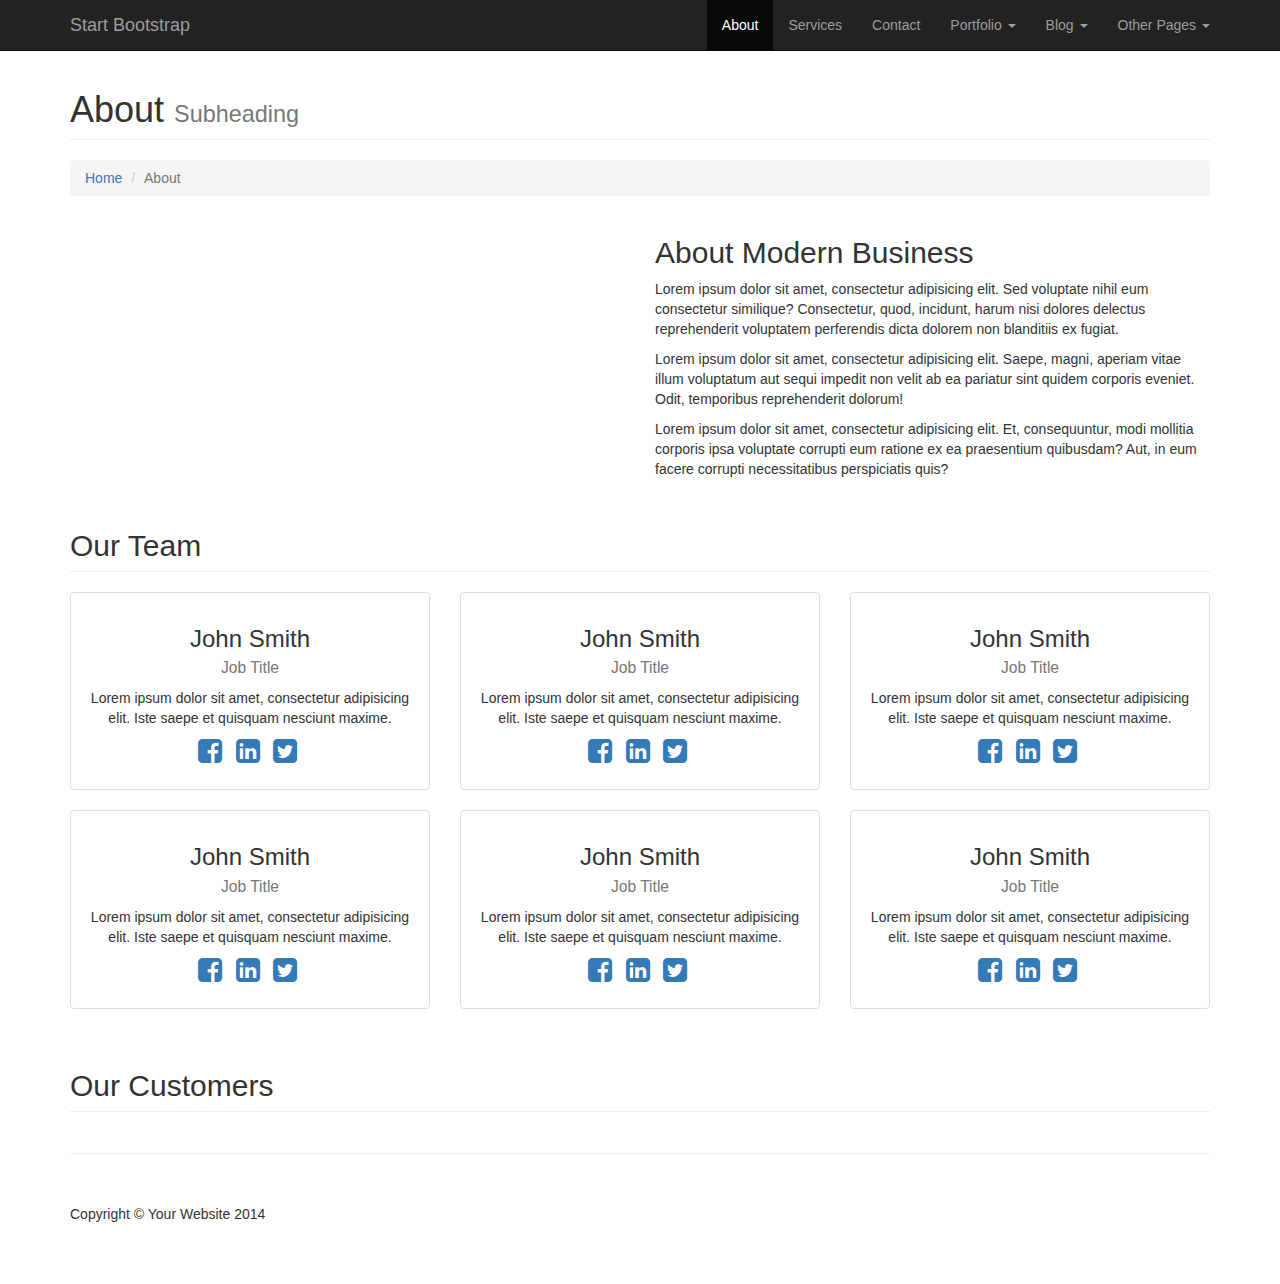
==== about.html @ 1770e3fc "template" ====
<!DOCTYPE html>
<html lang="en">

<head>

    <meta charset="utf-8">
    <meta http-equiv="X-UA-Compatible" content="IE=edge">
    <meta name="viewport" content="width=device-width, initial-scale=1">
    <meta name="description" content="">
    <meta name="author" content="">

    <title>Modern Business - Start Bootstrap Template</title>

    <!-- Bootstrap Core CSS -->
    <link href="css/bootstrap.min.css" rel="stylesheet">

    <!-- Custom CSS -->
    <link href="css/modern-business.css" rel="stylesheet">

    <!-- Custom Fonts -->
    <link href="font-awesome/css/font-awesome.min.css" rel="stylesheet" type="text/css">

    <!-- HTML5 Shim and Respond.js IE8 support of HTML5 elements and media queries -->
    <!-- WARNING: Respond.js doesn't work if you view the page via file:// -->
    <!--[if lt IE 9]>
        <script src="https://oss.maxcdn.com/libs/html5shiv/3.7.0/html5shiv.js"></script>
        <script src="https://oss.maxcdn.com/libs/respond.js/1.4.2/respond.min.js"></script>
    <![endif]-->

</head>

<body>

    <!-- Navigation -->
    <nav class="navbar navbar-inverse navbar-fixed-top" role="navigation">
        <div class="container">
            <!-- Brand and toggle get grouped for better mobile display -->
            <div class="navbar-header">
                <button type="button" class="navbar-toggle" data-toggle="collapse" data-target="#bs-example-navbar-collapse-1">
                    <span class="sr-only">Toggle navigation</span>
                    <span class="icon-bar"></span>
                    <span class="icon-bar"></span>
                    <span class="icon-bar"></span>
                </button>
                <a class="navbar-brand" href="index.html">Start Bootstrap</a>
            </div>
            <!-- Collect the nav links, forms, and other content for toggling -->
            <div class="collapse navbar-collapse" id="bs-example-navbar-collapse-1">
                <ul class="nav navbar-nav navbar-right">
                    <li class="active">
                        <a href="about.html">About</a>
                    </li>
                    <li>
                        <a href="services.html">Services</a>
                    </li>
                    <li>
                        <a href="contact.html">Contact</a>
                    </li>
                    <li class="dropdown">
                        <a href="#" class="dropdown-toggle" data-toggle="dropdown">Portfolio <b class="caret"></b></a>
                        <ul class="dropdown-menu">
                            <li>
                                <a href="portfolio-1-col.html">1 Column Portfolio</a>
                            </li>
                            <li>
                                <a href="portfolio-2-col.html">2 Column Portfolio</a>
                            </li>
                            <li>
                                <a href="portfolio-3-col.html">3 Column Portfolio</a>
                            </li>
                            <li>
                                <a href="portfolio-4-col.html">4 Column Portfolio</a>
                            </li>
                            <li>
                                <a href="portfolio-item.html">Single Portfolio Item</a>
                            </li>
                        </ul>
                    </li>
                    <li class="dropdown">
                        <a href="#" class="dropdown-toggle" data-toggle="dropdown">Blog <b class="caret"></b></a>
                        <ul class="dropdown-menu">
                            <li>
                                <a href="blog-home-1.html">Blog Home 1</a>
                            </li>
                            <li>
                                <a href="blog-home-2.html">Blog Home 2</a>
                            </li>
                            <li>
                                <a href="blog-post.html">Blog Post</a>
                            </li>
                        </ul>
                    </li>
                    <li class="dropdown">
                        <a href="#" class="dropdown-toggle" data-toggle="dropdown">Other Pages <b class="caret"></b></a>
                        <ul class="dropdown-menu">
                            <li>
                                <a href="full-width.html">Full Width Page</a>
                            </li>
                            <li>
                                <a href="sidebar.html">Sidebar Page</a>
                            </li>
                            <li>
                                <a href="faq.html">FAQ</a>
                            </li>
                            <li>
                                <a href="404.html">404</a>
                            </li>
                            <li>
                                <a href="pricing.html">Pricing Table</a>
                            </li>
                        </ul>
                    </li>
                </ul>
            </div>
            <!-- /.navbar-collapse -->
        </div>
        <!-- /.container -->
    </nav>

    <!-- Page Content -->
    <div class="container">

        <!-- Page Heading/Breadcrumbs -->
        <div class="row">
            <div class="col-lg-12">
                <h1 class="page-header">About
                    <small>Subheading</small>
                </h1>
                <ol class="breadcrumb">
                    <li><a href="index.html">Home</a>
                    </li>
                    <li class="active">About</li>
                </ol>
            </div>
        </div>
        <!-- /.row -->

        <!-- Intro Content -->
        <div class="row">
            <div class="col-md-6">
                <img class="img-responsive" src="http://placehold.it/750x450" alt="">
            </div>
            <div class="col-md-6">
                <h2>About Modern Business</h2>
                <p>Lorem ipsum dolor sit amet, consectetur adipisicing elit. Sed voluptate nihil eum consectetur similique? Consectetur, quod, incidunt, harum nisi dolores delectus reprehenderit voluptatem perferendis dicta dolorem non blanditiis ex fugiat.</p>
                <p>Lorem ipsum dolor sit amet, consectetur adipisicing elit. Saepe, magni, aperiam vitae illum voluptatum aut sequi impedit non velit ab ea pariatur sint quidem corporis eveniet. Odit, temporibus reprehenderit dolorum!</p>
                <p>Lorem ipsum dolor sit amet, consectetur adipisicing elit. Et, consequuntur, modi mollitia corporis ipsa voluptate corrupti eum ratione ex ea praesentium quibusdam? Aut, in eum facere corrupti necessitatibus perspiciatis quis?</p>
            </div>
        </div>
        <!-- /.row -->

        <!-- Team Members -->
        <div class="row">
            <div class="col-lg-12">
                <h2 class="page-header">Our Team</h2>
            </div>
            <div class="col-md-4 text-center">
                <div class="thumbnail">
                    <img class="img-responsive" src="http://placehold.it/750x450" alt="">
                    <div class="caption">
                        <h3>John Smith<br>
                            <small>Job Title</small>
                        </h3>
                        <p>Lorem ipsum dolor sit amet, consectetur adipisicing elit. Iste saepe et quisquam nesciunt maxime.</p>
                        <ul class="list-inline">
                            <li><a href="#"><i class="fa fa-2x fa-facebook-square"></i></a>
                            </li>
                            <li><a href="#"><i class="fa fa-2x fa-linkedin-square"></i></a>
                            </li>
                            <li><a href="#"><i class="fa fa-2x fa-twitter-square"></i></a>
                            </li>
                        </ul>
                    </div>
                </div>
            </div>
            <div class="col-md-4 text-center">
                <div class="thumbnail">
                    <img class="img-responsive" src="http://placehold.it/750x450" alt="">
                    <div class="caption">
                        <h3>John Smith<br>
                            <small>Job Title</small>
                        </h3>
                        <p>Lorem ipsum dolor sit amet, consectetur adipisicing elit. Iste saepe et quisquam nesciunt maxime.</p>
                        <ul class="list-inline">
                            <li><a href="#"><i class="fa fa-2x fa-facebook-square"></i></a>
                            </li>
                            <li><a href="#"><i class="fa fa-2x fa-linkedin-square"></i></a>
                            </li>
                            <li><a href="#"><i class="fa fa-2x fa-twitter-square"></i></a>
                            </li>
                        </ul>
                    </div>
                </div>
            </div>
            <div class="col-md-4 text-center">
                <div class="thumbnail">
                    <img class="img-responsive" src="http://placehold.it/750x450" alt="">
                    <div class="caption">
                        <h3>John Smith<br>
                            <small>Job Title</small>
                        </h3>
                        <p>Lorem ipsum dolor sit amet, consectetur adipisicing elit. Iste saepe et quisquam nesciunt maxime.</p>
                        <ul class="list-inline">
                            <li><a href="#"><i class="fa fa-2x fa-facebook-square"></i></a>
                            </li>
                            <li><a href="#"><i class="fa fa-2x fa-linkedin-square"></i></a>
                            </li>
                            <li><a href="#"><i class="fa fa-2x fa-twitter-square"></i></a>
                            </li>
                        </ul>
                    </div>
                </div>
            </div>
            <div class="col-md-4 text-center">
                <div class="thumbnail">
                    <img class="img-responsive" src="http://placehold.it/750x450" alt="">
                    <div class="caption">
                        <h3>John Smith<br>
                            <small>Job Title</small>
                        </h3>
                        <p>Lorem ipsum dolor sit amet, consectetur adipisicing elit. Iste saepe et quisquam nesciunt maxime.</p>
                        <ul class="list-inline">
                            <li><a href="#"><i class="fa fa-2x fa-facebook-square"></i></a>
                            </li>
                            <li><a href="#"><i class="fa fa-2x fa-linkedin-square"></i></a>
                            </li>
                            <li><a href="#"><i class="fa fa-2x fa-twitter-square"></i></a>
                            </li>
                        </ul>
                    </div>
                </div>
            </div>
            <div class="col-md-4 text-center">
                <div class="thumbnail">
                    <img class="img-responsive" src="http://placehold.it/750x450" alt="">
                    <div class="caption">
                        <h3>John Smith<br>
                            <small>Job Title</small>
                        </h3>
                        <p>Lorem ipsum dolor sit amet, consectetur adipisicing elit. Iste saepe et quisquam nesciunt maxime.</p>
                        <ul class="list-inline">
                            <li><a href="#"><i class="fa fa-2x fa-facebook-square"></i></a>
                            </li>
                            <li><a href="#"><i class="fa fa-2x fa-linkedin-square"></i></a>
                            </li>
                            <li><a href="#"><i class="fa fa-2x fa-twitter-square"></i></a>
                            </li>
                        </ul>
                    </div>
                </div>
            </div>
            <div class="col-md-4 text-center">
                <div class="thumbnail">
                    <img class="img-responsive" src="http://placehold.it/750x450" alt="">
                    <div class="caption">
                        <h3>John Smith<br>
                            <small>Job Title</small>
                        </h3>
                        <p>Lorem ipsum dolor sit amet, consectetur adipisicing elit. Iste saepe et quisquam nesciunt maxime.</p>
                        <ul class="list-inline">
                            <li><a href="#"><i class="fa fa-2x fa-facebook-square"></i></a>
                            </li>
                            <li><a href="#"><i class="fa fa-2x fa-linkedin-square"></i></a>
                            </li>
                            <li><a href="#"><i class="fa fa-2x fa-twitter-square"></i></a>
                            </li>
                        </ul>
                    </div>
                </div>
            </div>
        </div>
        <!-- /.row -->

        <!-- Our Customers -->
        <div class="row">
            <div class="col-lg-12">
                <h2 class="page-header">Our Customers</h2>
            </div>
            <div class="col-md-2 col-sm-4 col-xs-6">
                <img class="img-responsive customer-img" src="http://placehold.it/500x300" alt="">
            </div>
            <div class="col-md-2 col-sm-4 col-xs-6">
                <img class="img-responsive customer-img" src="http://placehold.it/500x300" alt="">
            </div>
            <div class="col-md-2 col-sm-4 col-xs-6">
                <img class="img-responsive customer-img" src="http://placehold.it/500x300" alt="">
            </div>
            <div class="col-md-2 col-sm-4 col-xs-6">
                <img class="img-responsive customer-img" src="http://placehold.it/500x300" alt="">
            </div>
            <div class="col-md-2 col-sm-4 col-xs-6">
                <img class="img-responsive customer-img" src="http://placehold.it/500x300" alt="">
            </div>
            <div class="col-md-2 col-sm-4 col-xs-6">
                <img class="img-responsive customer-img" src="http://placehold.it/500x300" alt="">
            </div>
        </div>
        <!-- /.row -->

        <hr>

        <!-- Footer -->
        <footer>
            <div class="row">
                <div class="col-lg-12">
                    <p>Copyright &copy; Your Website 2014</p>
                </div>
            </div>
        </footer>

    </div>
    <!-- /.container -->

    <!-- jQuery -->
    <script src="js/jquery.js"></script>

    <!-- Bootstrap Core JavaScript -->
    <script src="js/bootstrap.min.js"></script>

</body>

</html>
---- css/modern-business.css ----
/*!
 * Start Bootstrap - Modern Business HTML Template (http://startbootstrap.com)
 * Code licensed under the Apache License v2.0.
 * For details, see http://www.apache.org/licenses/LICENSE-2.0.
 */

/* Global Styles */

html,
body {
    height: 100%;
}

body {
    padding-top: 50px; /* Required padding for .navbar-fixed-top. Remove if using .navbar-static-top. Change if height of navigation changes. */
}

.img-portfolio {
    margin-bottom: 30px;
}

.img-hover:hover {
    opacity: 0.8;
}

/* Home Page Carousel */

header.carousel {
    height: 50%;
}

header.carousel .item,
header.carousel .item.active,
header.carousel .carousel-inner {
    height: 100%;
}

header.carousel .fill {
    width: 100%;
    height: 100%;
    background-position: center;
    background-size: cover;
}

/* 404 Page Styles */

.error-404 {
    font-size: 100px;
}

/* Pricing Page Styles */

.price {
    display: block;
    font-size: 50px;
    line-height: 50px;
}

.price sup {
    top: -20px;
    left: 2px;
    font-size: 20px;
}

.period {
    display: block;
    font-style: italic;
}

/* Footer Styles */

footer {
    margin: 50px 0;
}

/* Responsive Styles */

@media(max-width:991px) {
    .customer-img,
    .img-related {
        margin-bottom: 30px;
    }
}

@media(max-width:767px) {
    .img-portfolio {
        margin-bottom: 15px;
    }

    header.carousel .carousel {
        height: 70%;
    }
}
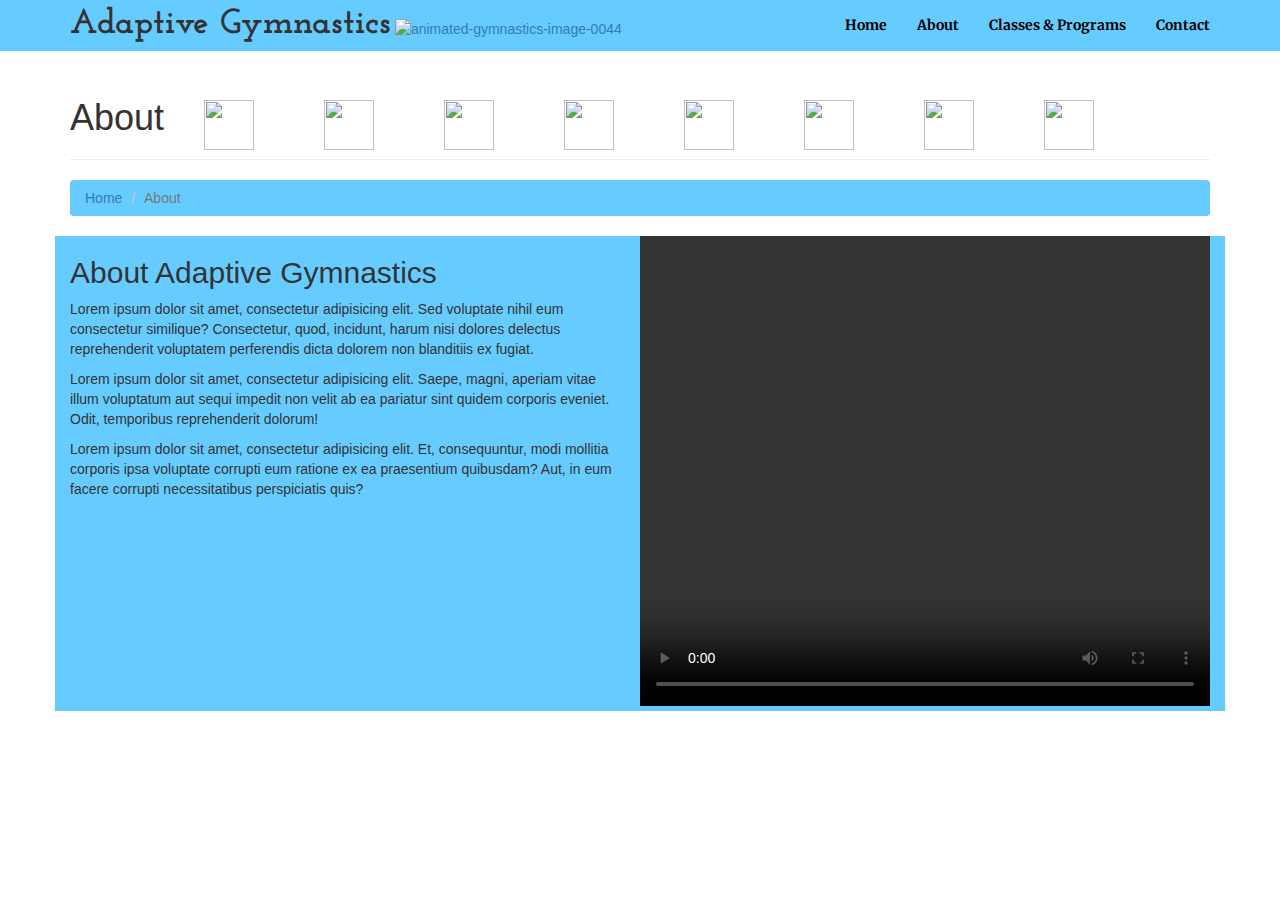
==== commit a9e51fe9: "about" ====
--- a/about.html
+++ b/about.html
@@ -9,10 +9,12 @@
     <meta name="description" content="">
     <meta name="author" content="">
 
-    <title>Modern Business - Start Bootstrap Template</title>
+    <title>About Adaptive Gymnastics</title>
 
     <!-- Bootstrap Core CSS -->
     <link href="css/bootstrap.min.css" rel="stylesheet">
+    <link rel="stylesheet" type="text/css" href="http://fonts.googleapis.com/css?family=Josefin Slab">
+    <link rel="stylesheet" type="text/css" href="http://fonts.googleapis.com/css?family=Merriweather">
 
     <!-- Custom CSS -->
     <link href="css/modern-business.css" rel="stylesheet">
@@ -29,10 +31,10 @@
 
 </head>
 
-<body>
+<body style"background-color: #000000">
 
     <!-- Navigation -->
-    <nav class="navbar navbar-inverse navbar-fixed-top" role="navigation">
+    <nav class="customnav navbar navbar-inverse navbar-fixed-top " style="background-color: #66CCFF; border-color: #66CCFF" role="navigation">
         <div class="container">
             <!-- Brand and toggle get grouped for better mobile display -->
             <div class="navbar-header">
@@ -42,73 +44,23 @@
                     <span class="icon-bar"></span>
                     <span class="icon-bar"></span>
                 </button>
-                <a class="navbar-brand" href="index.html">Start Bootstrap</a>
+                <strong><text class="header_style" style="font-family: 'Josefin Slab'; font-size: 35px" href="index.html">Adaptive Gymnastics</text></strong>
+                <a href="http://www.animatedimages.org/cat-gymnastics-176.htm"><img src="http://www.animatedimages.org/data/media/176/animated-gymnastics-image-0044.gif" border="0" alt="animated-gymnastics-image-0044"/></a>
             </div>
             <!-- Collect the nav links, forms, and other content for toggling -->
-            <div class="collapse navbar-collapse" id="bs-example-navbar-collapse-1">
+            <div class=" custom_nav collapse navbar-collapse " id="bs-example-navbar-collapse-1">
                 <ul class="nav navbar-nav navbar-right">
-                    <li class="active">
-                        <a href="about.html">About</a>
+                    <li>
+                        <a style="color: #000000; font-family: 'Merriweather'" href="index.html"><strong>Home</strong></a>
                     </li>
                     <li>
-                        <a href="services.html">Services</a>
+                        <a style="color: #000000; font-family: 'Merriweather'" href="about.html"><strong>About</strong></a>
                     </li>
                     <li>
-                        <a href="contact.html">Contact</a>
+                        <a style="color: #000000; font-family: 'Merriweather'" href="#" ><strong>Classes & Programs </b></strong></a>
                     </li>
-                    <li class="dropdown">
-                        <a href="#" class="dropdown-toggle" data-toggle="dropdown">Portfolio <b class="caret"></b></a>
-                        <ul class="dropdown-menu">
-                            <li>
-                                <a href="portfolio-1-col.html">1 Column Portfolio</a>
-                            </li>
-                            <li>
-                                <a href="portfolio-2-col.html">2 Column Portfolio</a>
-                            </li>
-                            <li>
-                                <a href="portfolio-3-col.html">3 Column Portfolio</a>
-                            </li>
-                            <li>
-                                <a href="portfolio-4-col.html">4 Column Portfolio</a>
-                            </li>
-                            <li>
-                                <a href="portfolio-item.html">Single Portfolio Item</a>
-                            </li>
-                        </ul>
-                    </li>
-                    <li class="dropdown">
-                        <a href="#" class="dropdown-toggle" data-toggle="dropdown">Blog <b class="caret"></b></a>
-                        <ul class="dropdown-menu">
-                            <li>
-                                <a href="blog-home-1.html">Blog Home 1</a>
-                            </li>
-                            <li>
-                                <a href="blog-home-2.html">Blog Home 2</a>
-                            </li>
-                            <li>
-                                <a href="blog-post.html">Blog Post</a>
-                            </li>
-                        </ul>
-                    </li>
-                    <li class="dropdown">
-                        <a href="#" class="dropdown-toggle" data-toggle="dropdown">Other Pages <b class="caret"></b></a>
-                        <ul class="dropdown-menu">
-                            <li>
-                                <a href="full-width.html">Full Width Page</a>
-                            </li>
-                            <li>
-                                <a href="sidebar.html">Sidebar Page</a>
-                            </li>
-                            <li>
-                                <a href="faq.html">FAQ</a>
-                            </li>
-                            <li>
-                                <a href="404.html">404</a>
-                            </li>
-                            <li>
-                                <a href="pricing.html">Pricing Table</a>
-                            </li>
-                        </ul>
+                     <li>
+                        <a style="color: #000000; font-family: 'Merriweather'" href="contact.html"><strong>Contact</strong></a>
                     </li>
                 </ul>
             </div>
@@ -116,17 +68,23 @@
         </div>
         <!-- /.container -->
     </nav>
-
     <!-- Page Content -->
     <div class="container">
 
         <!-- Page Heading/Breadcrumbs -->
         <div class="row">
             <div class="col-lg-12">
-                <h1 class="page-header">About
-                    <small>Subheading</small>
+                <h1 style="background-color: #000000 font-color:#111111" class="page-header">About
+                     <img style="margin-top:10px; margin-left: 30px; margin-right:30px" height="50px" width="50px" class="fill" src="https://s-media-cache-ak0.pinimg.com/236x/53/28/b3/5328b370943749e6e9d61a50b8c0655d.jpg" >
+                     <img style="margin-top:10px; margin-left: 30px; margin-right:30px" height="50px" width="50px" class="fill" src="http://foxinfocus.ca/wp-content/uploads/2012/07/gym2.jpg" >
+                     <img style="margin-top:10px; margin-left: 30px; margin-right:30px" height="50px" width="50px" class="fill" src="http://www.stickthisgraphics.com/images/Gymnastics%20Tumbling%20(Small).jpg" >
+                     <img style="margin-top:10px; margin-left: 30px; margin-right:30px" height="50px" width="50px" class="fill" src="https://s-media-cache-ak0.pinimg.com/236x/53/28/b3/5328b370943749e6e9d61a50b8c0655d.jpg" >
+                     <img style="margin-top:10px; margin-left: 30px; margin-right:30px" height="50px" width="50px" class="fill" src="http://images.clipartpanda.com/gymnastics-clipart-tumbling-7238bb798f2e18d3a0eafcc5e79450f8.jpg" >
+                     <img style="margin-top:10px; margin-left: 30px; margin-right:30px" height="50px" width="50px" class="fill" src="http://www.stickthisgraphics.com/images/Gymnastics%20Floor%20(Small).jpg" >
+                     <img style="margin-top:10px; margin-left: 30px; margin-right:30px" height="50px" width="50px" class="fill" src="http://www.stickthisgraphics.com/images/Gymnastics%20Tumbling%20(Small).jpg" >
+                     <img style="margin-top:10px; margin-left: 30px; margin-right:30px" height="50px" width="50px" class="fill" src="https://s-media-cache-ak0.pinimg.com/236x/53/28/b3/5328b370943749e6e9d61a50b8c0655d.jpg" >
                 </h1>
-                <ol class="breadcrumb">
+                <ol style="background-color:#66CCFF" class="breadcrumb">
                     <li><a href="index.html">Home</a>
                     </li>
                     <li class="active">About</li>
@@ -136,177 +94,18 @@
         <!-- /.row -->
 
         <!-- Intro Content -->
-        <div class="row">
+        <div style="background-color: #66CCFF" class="row">
+            <span style="width:570px; height:600px">
+                <video style=" background-color: #111111; width:570px; height:470px" id="sampleMovie" src="video/adaptive_gym.mov" width=”570px” height=”470px” preload controls></video>
+            </span>
             <div class="col-md-6">
-                <img class="img-responsive" src="http://placehold.it/750x450" alt="">
-            </div>
-            <div class="col-md-6">
-                <h2>About Modern Business</h2>
+                <h2>About Adaptive Gymnastics </h2>
                 <p>Lorem ipsum dolor sit amet, consectetur adipisicing elit. Sed voluptate nihil eum consectetur similique? Consectetur, quod, incidunt, harum nisi dolores delectus reprehenderit voluptatem perferendis dicta dolorem non blanditiis ex fugiat.</p>
                 <p>Lorem ipsum dolor sit amet, consectetur adipisicing elit. Saepe, magni, aperiam vitae illum voluptatum aut sequi impedit non velit ab ea pariatur sint quidem corporis eveniet. Odit, temporibus reprehenderit dolorum!</p>
                 <p>Lorem ipsum dolor sit amet, consectetur adipisicing elit. Et, consequuntur, modi mollitia corporis ipsa voluptate corrupti eum ratione ex ea praesentium quibusdam? Aut, in eum facere corrupti necessitatibus perspiciatis quis?</p>
             </div>
         </div>
         <!-- /.row -->
-
-        <!-- Team Members -->
-        <div class="row">
-            <div class="col-lg-12">
-                <h2 class="page-header">Our Team</h2>
-            </div>
-            <div class="col-md-4 text-center">
-                <div class="thumbnail">
-                    <img class="img-responsive" src="http://placehold.it/750x450" alt="">
-                    <div class="caption">
-                        <h3>John Smith<br>
-                            <small>Job Title</small>
-                        </h3>
-                        <p>Lorem ipsum dolor sit amet, consectetur adipisicing elit. Iste saepe et quisquam nesciunt maxime.</p>
-                        <ul class="list-inline">
-                            <li><a href="#"><i class="fa fa-2x fa-facebook-square"></i></a>
-                            </li>
-                            <li><a href="#"><i class="fa fa-2x fa-linkedin-square"></i></a>
-                            </li>
-                            <li><a href="#"><i class="fa fa-2x fa-twitter-square"></i></a>
-                            </li>
-                        </ul>
-                    </div>
-                </div>
-            </div>
-            <div class="col-md-4 text-center">
-                <div class="thumbnail">
-                    <img class="img-responsive" src="http://placehold.it/750x450" alt="">
-                    <div class="caption">
-                        <h3>John Smith<br>
-                            <small>Job Title</small>
-                        </h3>
-                        <p>Lorem ipsum dolor sit amet, consectetur adipisicing elit. Iste saepe et quisquam nesciunt maxime.</p>
-                        <ul class="list-inline">
-                            <li><a href="#"><i class="fa fa-2x fa-facebook-square"></i></a>
-                            </li>
-                            <li><a href="#"><i class="fa fa-2x fa-linkedin-square"></i></a>
-                            </li>
-                            <li><a href="#"><i class="fa fa-2x fa-twitter-square"></i></a>
-                            </li>
-                        </ul>
-                    </div>
-                </div>
-            </div>
-            <div class="col-md-4 text-center">
-                <div class="thumbnail">
-                    <img class="img-responsive" src="http://placehold.it/750x450" alt="">
-                    <div class="caption">
-                        <h3>John Smith<br>
-                            <small>Job Title</small>
-                        </h3>
-                        <p>Lorem ipsum dolor sit amet, consectetur adipisicing elit. Iste saepe et quisquam nesciunt maxime.</p>
-                        <ul class="list-inline">
-                            <li><a href="#"><i class="fa fa-2x fa-facebook-square"></i></a>
-                            </li>
-                            <li><a href="#"><i class="fa fa-2x fa-linkedin-square"></i></a>
-                            </li>
-                            <li><a href="#"><i class="fa fa-2x fa-twitter-square"></i></a>
-                            </li>
-                        </ul>
-                    </div>
-                </div>
-            </div>
-            <div class="col-md-4 text-center">
-                <div class="thumbnail">
-                    <img class="img-responsive" src="http://placehold.it/750x450" alt="">
-                    <div class="caption">
-                        <h3>John Smith<br>
-                            <small>Job Title</small>
-                        </h3>
-                        <p>Lorem ipsum dolor sit amet, consectetur adipisicing elit. Iste saepe et quisquam nesciunt maxime.</p>
-                        <ul class="list-inline">
-                            <li><a href="#"><i class="fa fa-2x fa-facebook-square"></i></a>
-                            </li>
-                            <li><a href="#"><i class="fa fa-2x fa-linkedin-square"></i></a>
-                            </li>
-                            <li><a href="#"><i class="fa fa-2x fa-twitter-square"></i></a>
-                            </li>
-                        </ul>
-                    </div>
-                </div>
-            </div>
-            <div class="col-md-4 text-center">
-                <div class="thumbnail">
-                    <img class="img-responsive" src="http://placehold.it/750x450" alt="">
-                    <div class="caption">
-                        <h3>John Smith<br>
-                            <small>Job Title</small>
-                        </h3>
-                        <p>Lorem ipsum dolor sit amet, consectetur adipisicing elit. Iste saepe et quisquam nesciunt maxime.</p>
-                        <ul class="list-inline">
-                            <li><a href="#"><i class="fa fa-2x fa-facebook-square"></i></a>
-                            </li>
-                            <li><a href="#"><i class="fa fa-2x fa-linkedin-square"></i></a>
-                            </li>
-                            <li><a href="#"><i class="fa fa-2x fa-twitter-square"></i></a>
-                            </li>
-                        </ul>
-                    </div>
-                </div>
-            </div>
-            <div class="col-md-4 text-center">
-                <div class="thumbnail">
-                    <img class="img-responsive" src="http://placehold.it/750x450" alt="">
-                    <div class="caption">
-                        <h3>John Smith<br>
-                            <small>Job Title</small>
-                        </h3>
-                        <p>Lorem ipsum dolor sit amet, consectetur adipisicing elit. Iste saepe et quisquam nesciunt maxime.</p>
-                        <ul class="list-inline">
-                            <li><a href="#"><i class="fa fa-2x fa-facebook-square"></i></a>
-                            </li>
-                            <li><a href="#"><i class="fa fa-2x fa-linkedin-square"></i></a>
-                            </li>
-                            <li><a href="#"><i class="fa fa-2x fa-twitter-square"></i></a>
-                            </li>
-                        </ul>
-                    </div>
-                </div>
-            </div>
-        </div>
-        <!-- /.row -->
-
-        <!-- Our Customers -->
-        <div class="row">
-            <div class="col-lg-12">
-                <h2 class="page-header">Our Customers</h2>
-            </div>
-            <div class="col-md-2 col-sm-4 col-xs-6">
-                <img class="img-responsive customer-img" src="http://placehold.it/500x300" alt="">
-            </div>
-            <div class="col-md-2 col-sm-4 col-xs-6">
-                <img class="img-responsive customer-img" src="http://placehold.it/500x300" alt="">
-            </div>
-            <div class="col-md-2 col-sm-4 col-xs-6">
-                <img class="img-responsive customer-img" src="http://placehold.it/500x300" alt="">
-            </div>
-            <div class="col-md-2 col-sm-4 col-xs-6">
-                <img class="img-responsive customer-img" src="http://placehold.it/500x300" alt="">
-            </div>
-            <div class="col-md-2 col-sm-4 col-xs-6">
-                <img class="img-responsive customer-img" src="http://placehold.it/500x300" alt="">
-            </div>
-            <div class="col-md-2 col-sm-4 col-xs-6">
-                <img class="img-responsive customer-img" src="http://placehold.it/500x300" alt="">
-            </div>
-        </div>
-        <!-- /.row -->
-
-        <hr>
-
-        <!-- Footer -->
-        <footer>
-            <div class="row">
-                <div class="col-lg-12">
-                    <p>Copyright &copy; Your Website 2014</p>
-                </div>
-            </div>
-        </footer>
 
     </div>
     <!-- /.container -->
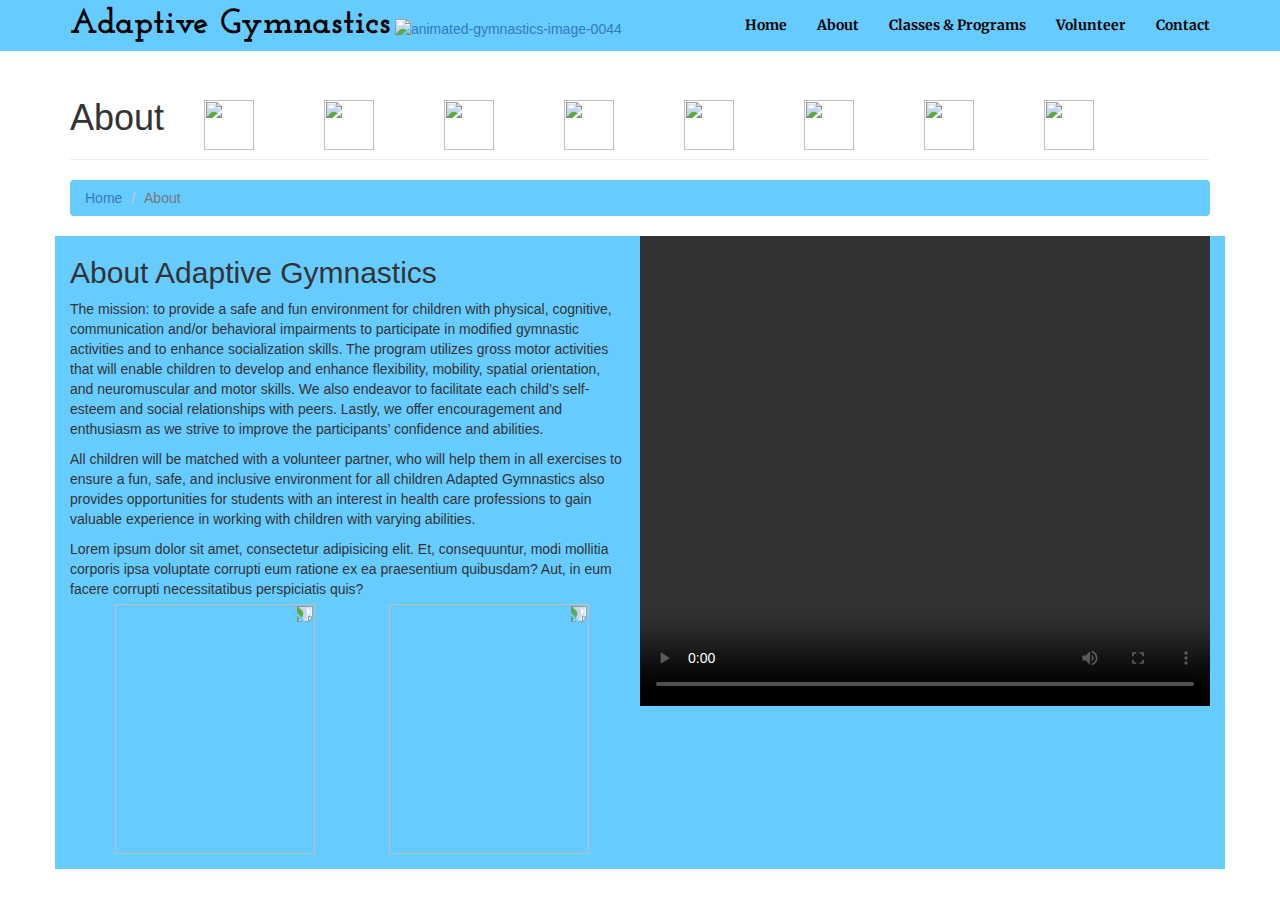
==== commit ee980133: "added forms" ====
--- a/about.html
+++ b/about.html
@@ -15,6 +15,8 @@
     <link href="css/bootstrap.min.css" rel="stylesheet">
     <link rel="stylesheet" type="text/css" href="http://fonts.googleapis.com/css?family=Josefin Slab">
     <link rel="stylesheet" type="text/css" href="http://fonts.googleapis.com/css?family=Merriweather">
+    <link href="css/custom.css" rel="stylesheet">
+
 
     <!-- Custom CSS -->
     <link href="css/modern-business.css" rel="stylesheet">
@@ -44,7 +46,7 @@
                     <span class="icon-bar"></span>
                     <span class="icon-bar"></span>
                 </button>
-                <strong><text class="header_style" style="font-family: 'Josefin Slab'; font-size: 35px" href="index.html">Adaptive Gymnastics</text></strong>
+                <strong><text class="header_style " href="index.html">Adaptive Gymnastics</text></strong>
                 <a href="http://www.animatedimages.org/cat-gymnastics-176.htm"><img src="http://www.animatedimages.org/data/media/176/animated-gymnastics-image-0044.gif" border="0" alt="animated-gymnastics-image-0044"/></a>
             </div>
             <!-- Collect the nav links, forms, and other content for toggling -->
@@ -57,7 +59,10 @@
                         <a style="color: #000000; font-family: 'Merriweather'" href="about.html"><strong>About</strong></a>
                     </li>
                     <li>
-                        <a style="color: #000000; font-family: 'Merriweather'" href="#" ><strong>Classes & Programs </b></strong></a>
+                        <a style="color: #000000; font-family: 'Merriweather'" href="classes.html" ><strong>Classes & Programs </b></strong></a>
+                    </li>
+                    <li>
+                        <a style="color: #000000; font-family: 'Merriweather'" href="volunteer.html" ><strong>Volunteer </b></strong></a>
                     </li>
                      <li>
                         <a style="color: #000000; font-family: 'Merriweather'" href="contact.html"><strong>Contact</strong></a>
@@ -69,11 +74,11 @@
         <!-- /.container -->
     </nav>
     <!-- Page Content -->
-    <div class="container">
+    <div style="background-color: #66CCFF; margin-color:#66CCFF" class="container">
 
         <!-- Page Heading/Breadcrumbs -->
         <div class="row">
-            <div class="col-lg-12">
+            <div style="background-color:#ffffff" class="col-lg-12">
                 <h1 style="background-color: #000000 font-color:#111111" class="page-header">About
                      <img style="margin-top:10px; margin-left: 30px; margin-right:30px" height="50px" width="50px" class="fill" src="https://s-media-cache-ak0.pinimg.com/236x/53/28/b3/5328b370943749e6e9d61a50b8c0655d.jpg" >
                      <img style="margin-top:10px; margin-left: 30px; margin-right:30px" height="50px" width="50px" class="fill" src="http://foxinfocus.ca/wp-content/uploads/2012/07/gym2.jpg" >
@@ -84,7 +89,7 @@
                      <img style="margin-top:10px; margin-left: 30px; margin-right:30px" height="50px" width="50px" class="fill" src="http://www.stickthisgraphics.com/images/Gymnastics%20Tumbling%20(Small).jpg" >
                      <img style="margin-top:10px; margin-left: 30px; margin-right:30px" height="50px" width="50px" class="fill" src="https://s-media-cache-ak0.pinimg.com/236x/53/28/b3/5328b370943749e6e9d61a50b8c0655d.jpg" >
                 </h1>
-                <ol style="background-color:#66CCFF" class="breadcrumb">
+                <ol style="background-color:#66CCFF " class="breadcrumb">
                     <li><a href="index.html">Home</a>
                     </li>
                     <li class="active">About</li>
@@ -94,15 +99,25 @@
         <!-- /.row -->
 
         <!-- Intro Content -->
-        <div style="background-color: #66CCFF" class="row">
+        <div style="background-color: #66CCFF; margin-bottom: 40px; margin-color:#66CCFF" class="row">
             <span style="width:570px; height:600px">
                 <video style=" background-color: #111111; width:570px; height:470px" id="sampleMovie" src="video/adaptive_gym.mov" width=”570px” height=”470px” preload controls></video>
             </span>
             <div class="col-md-6">
                 <h2>About Adaptive Gymnastics </h2>
-                <p>Lorem ipsum dolor sit amet, consectetur adipisicing elit. Sed voluptate nihil eum consectetur similique? Consectetur, quod, incidunt, harum nisi dolores delectus reprehenderit voluptatem perferendis dicta dolorem non blanditiis ex fugiat.</p>
-                <p>Lorem ipsum dolor sit amet, consectetur adipisicing elit. Saepe, magni, aperiam vitae illum voluptatum aut sequi impedit non velit ab ea pariatur sint quidem corporis eveniet. Odit, temporibus reprehenderit dolorum!</p>
+                <p>The mission: to provide a safe and fun environment for children with physical, cognitive, communication
+                    and/or behavioral impairments to participate in modified gymnastic activities and to enhance socialization 
+                    skills. The program utilizes gross motor activities that will enable children to develop and enhance 
+                    flexibility, mobility, spatial orientation, and neuromuscular and motor skills. We also endeavor to facilitate 
+                    each child’s self-esteem and social relationships with peers. Lastly, we offer encouragement and 
+                    enthusiasm as we strive to improve the participants’ confidence and abilities.</p>
+                <p>All children will be matched with a volunteer partner, who will help them in all 
+                    exercises to ensure a fun, safe, and inclusive environment for all children
+                    Adapted Gymnastics also provides opportunities for students with an interest in health care 
+                    professions to gain valuable experience in working with children with varying abilities.</p>
                 <p>Lorem ipsum dolor sit amet, consectetur adipisicing elit. Et, consequuntur, modi mollitia corporis ipsa voluptate corrupti eum ratione ex ea praesentium quibusdam? Aut, in eum facere corrupti necessitatibus perspiciatis quis?</p>
+                <span><img class="rotate90" src="img/IMG_0043.jpg" style="margin-left: 20px; margin-top: 20px" height="200" width="250"></span>
+                <span><img class="rotate90" src="img/IMG_0035.jpg" style="margin-left: 20px; margin-top: 20px" height="200" width="250"></span>
             </div>
         </div>
         <!-- /.row -->
--- a/css/custom.css
+++ b/css/custom.css
@@ -0,0 +1,22 @@
+.customnav {
+	background-color: #66CCFF;
+}
+
+.carousel-custom {
+	background-color: 150;
+
+}
+.header_style {
+	font-family: Josefin Slab;
+	font-size: 35px;
+	color: #000000;
+	position: center;
+}
+
+.rotate90 {
+    -webkit-transform: rotate(90deg);
+    -moz-transform: rotate(90deg);
+    -o-transform: rotate(90deg);
+    -ms-transform: rotate(90deg);
+    transform: rotate(90deg);
+}